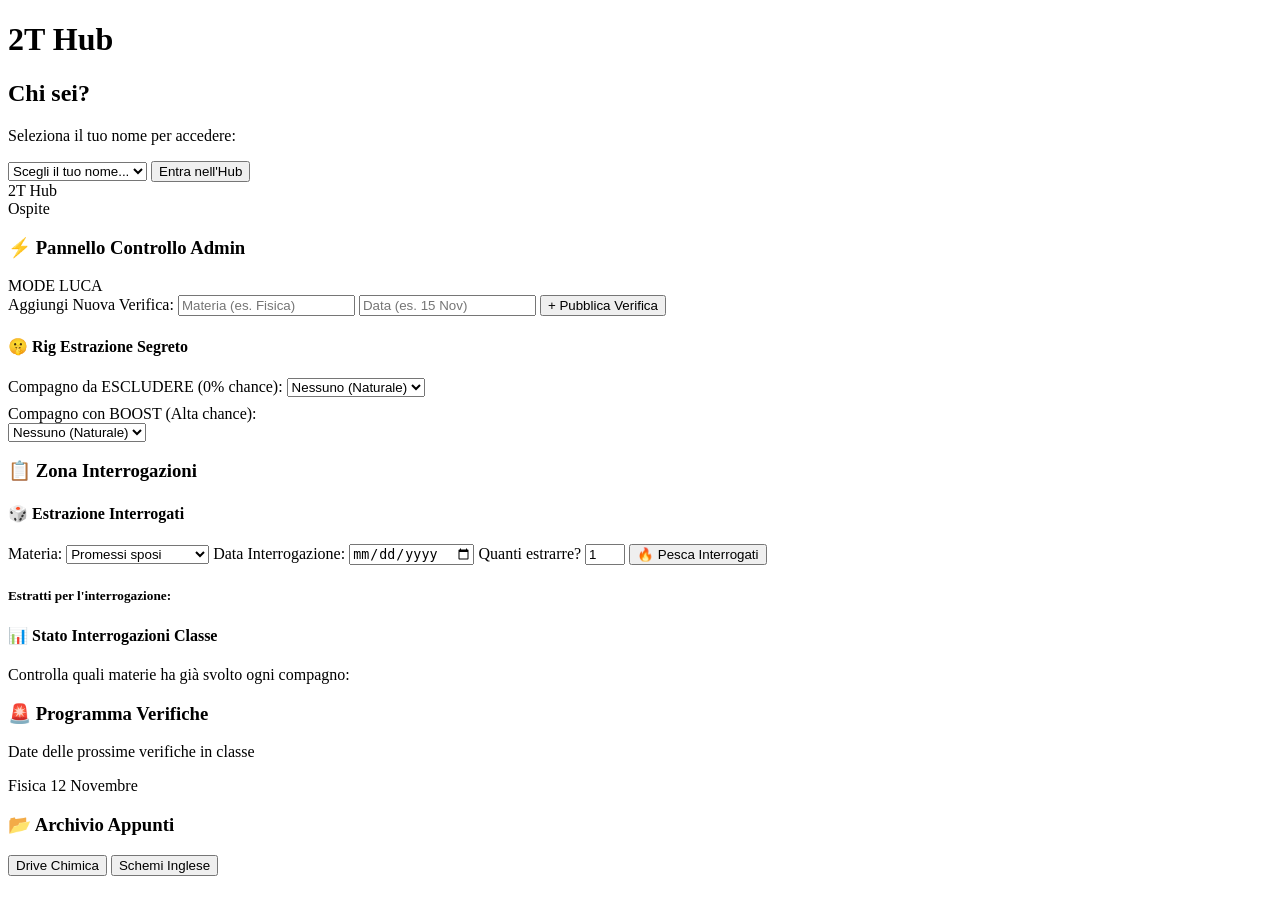
==== index.html @ d8052e66 "Create index.html" ====
<!DOCTYPE html>
<html lang="it">
<head>
  <meta charset="UTF-8">
  <meta name="viewport" content="width=device-width, initial-scale=1.0, maximum-scale=1.0, user-scalable=no">
  <title>2T Hub</title>
  <link rel="stylesheet" href="style.css">
  <link href="https://fonts.googleapis.com/css2?family=Poppins:wght@400;600;700&display=swap" rel="stylesheet">
</head>
<body>

  <!-- Loader Screen -->
  <div id="loader-screen" class="screen">
    <div class="loader-content">
      <h1 class="glow-text">2T Hub</h1>
      <div class="spinner"></div>
    </div>
  </div>

  <!-- Modal Selezione Utente -->
  <div id="user-select-screen" class="screen hidden">
    <div class="modal-card">
      <h2>Chi sei?</h2>
      <p>Seleziona il tuo nome per accedere:</p>
      <select id="user-select">
        <option value="" disabled selected>Scegli il tuo nome...</option>
        <option value="AchiGas">AchiGas</option>
        <option value="Bacchio">Bacchio</option>
        <option value="Cala">Cala</option>
        <option value="Eleonora">Eleonora</option>
        <option value="Fabio">Fabio</option>
        <option value="Gabriele">Gabriele</option>
        <option value="Giovanni">Giovanni</option>
        <option value="Luca" data-admin="true">Luca (Admin)</option>
        <option value="Michelle">Michelle</option>
        <option value="NicoloB">NicoloB</option>
        <option value="Pela">Pela</option>
        <option value="Piccirillo">Piccirillo</option>
        <option value="Stufa">Stufa</option>
        <option value="Tommaso">Tommaso</option>
        <option value="Valerio">Valerio</option>
      </select>
      <button id="btn-enter" onclick="accendiHub()">Entra nell'Hub</button>
    </div>
  </div>

  <!-- Main Hub -->
  <div id="main-hub" class="hidden">
    <header class="top-bar">
      <div class="logo">2T Hub</div>
      <div id="user-badge" class="user-badge">Ospite</div>
    </header>

    <main class="content-container">

      <!-- PANNELLO ADMIN (Luca) -->
      <section id="admin-panel" class="card admin-card hidden">
        <div class="admin-header">
          <h3>⚡ Pannello Controllo Admin</h3>
          <span class="badge-admin">MODE LUCA</span>
        </div>
        
        <div class="admin-controls">
          <label>Aggiungi Nuova Verifica:</label>
          <input type="text" id="admin-verifica-materia" placeholder="Materia (es. Fisica)">
          <input type="text" id="admin-verifica-data" placeholder="Data (es. 15 Nov)">
          <button class="btn-admin" onclick="aggiungiVerifica()">+ Pubblica Verifica</button>
        </div>

        <!-- SEZIONE TRUCCHI SEGRETI (Sbloccata con codice Gas) -->
        <div id="secret-rig-panel" class="secret-box hidden">
          <h4>🤫 Rig Estrazione Segreto</h4>
          <label>Compagno da ESCLUDERE (0% chance):</label>
          <select id="rig-exclude-select">
            <option value="">Nessuno (Naturale)</option>
          </select>
          
          <label style="margin-top:8px; display:block;">Compagno con BOOST (Alta chance):</label>
          <select id="rig-boost-select">
            <option value="">Nessuno (Naturale)</option>
          </select>
        </div>
      </section>

      <!-- ZONA INTERROGAZIONI -->
      <section class="card section-interrogazioni">
        <h3>📋 Zona Interrogazioni</h3>

        <!-- 1. ESTRAZIONE CASUALE -->
        <div class="sub-section">
          <h4>🎲 Estrazione Interrogati</h4>
          <div class="picker-form">
            <label>Materia:</label>
            <select id="pick-materia">
              <option value="Promessi sposi">Promessi sposi</option>
              <option value="Storia">Storia</option>
              <option value="Grammatica">Grammatica</option>
              <option value="Geografia">Geografia</option>
              <option value="Inglese">Inglese</option>
              <option value="Fisica">Fisica</option>
              <option value="Scienze">Scienze</option>
              <option value="Matematica">Matematica</option>
              <option value="Geometria">Geometria</option>
              <option value="Chimica">Chimica</option>
              <option value="Storia Sammarinese">Storia Sammarinese</option>
              <option value="Diritto">Diritto</option>
            </select>

            <label>Data Interrogazione:</label>
            <input type="date" id="pick-data">

            <label>Quanti estrarre?</label>
            <input type="number" id="pick-count" value="1" min="1" max="5">

            <button class="btn-draw" onclick="estraiInterrogati()">🔥 Pesca Interrogati</button>
          </div>

          <div id="draw-result" class="draw-result-box hidden">
            <h5>Estratti per l'interrogazione:</h5>
            <div id="draw-result-names" class="result-names"></div>
          </div>
        </div>

        <!-- 2. REGISTRO & LISTA MATERIE CLASSE -->
        <div class="sub-section">
          <h4>📊 Stato Interrogazioni Classe</h4>
          <p class="section-desc">Controlla quali materie ha già svolto ogni compagno:</p>
          <div id="class-status-list" class="class-status-list">
            <!-- Generato dinamicamente via JS -->
          </div>
        </div>
      </section>

      <!-- BACHECA VERIFICHE -->
      <section class="card">
        <h3>🚨 Programma Verifiche</h3>
        <p class="section-desc">Date delle prossime verifiche in classe</p>
        <div id="verifiche-list" class="verifiche-list">
          <div class="verifica-item">
            <span class="materia">Fisica</span>
            <span class="data">12 Novembre</span>
          </div>
        </div>
      </section>

      <!-- ARCHIVIO APPUNTI -->
      <section class="card">
        <h3>📂 Archivio Appunti</h3>
        <div class="links-grid">
          <button class="chip-btn">Drive Chimica</button>
          <button class="chip-btn">Schemi Inglese</button>
        </div>
      </section>

    </main>
  </div>

  <script src="script.js"></script>
</body>
</html>
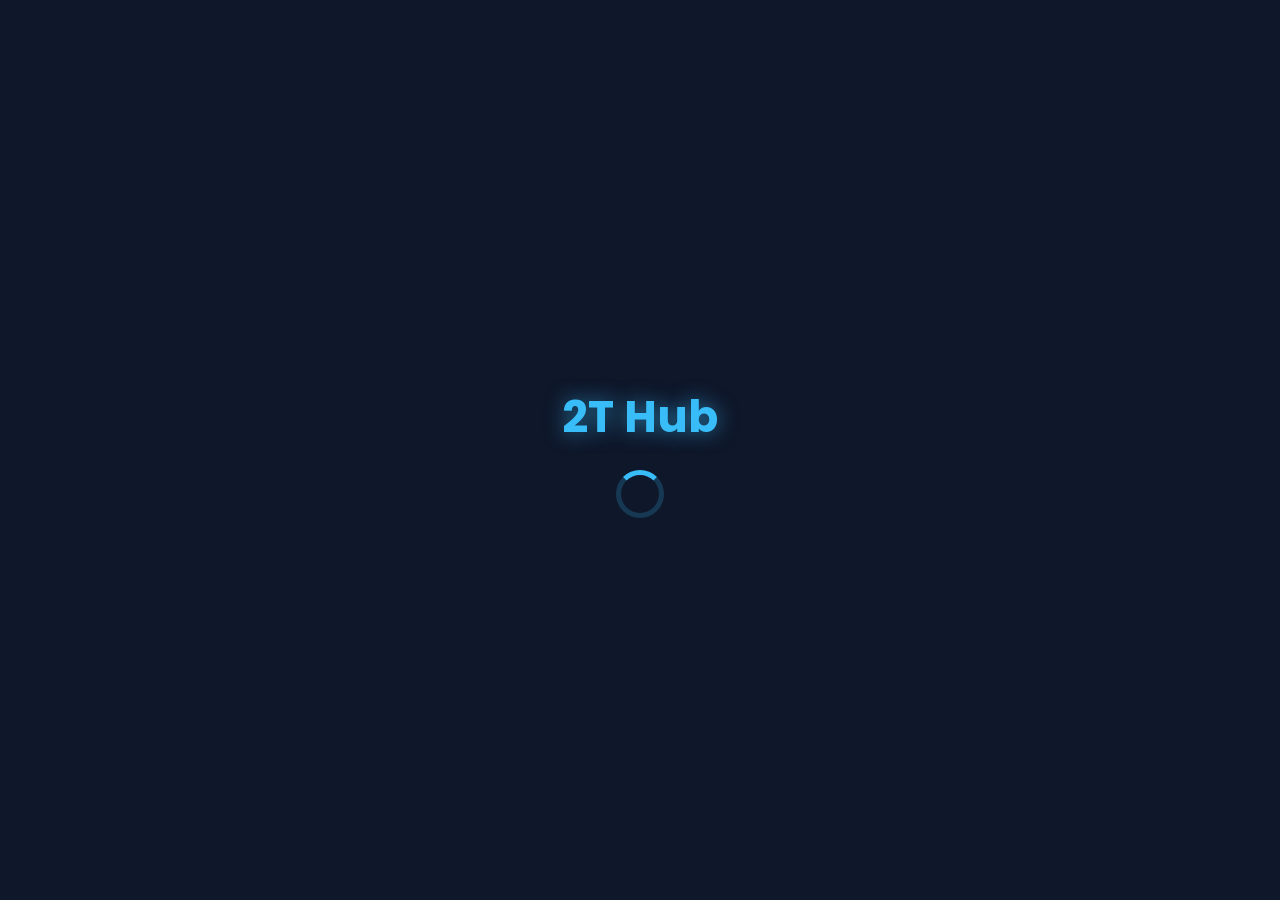
==== commit 88f17ad0: "Update index.html" ====
--- a/index.html
+++ b/index.html
@@ -44,30 +44,45 @@
     </div>
   </div>
 
+  <!-- Menu Laterale (Sidebar) -->
+  <div id="sidebar-overlay" class="overlay hidden" onclick="toggleMenu()"></div>
+  <aside id="sidebar" class="sidebar hidden">
+    <div class="sidebar-header">
+      <h3>🚀 Navigation</h3>
+      <button class="close-btn" onclick="toggleMenu()">&times;</button>
+    </div>
+    <ul class="sidebar-links">
+      <li><a href="#sec-admin" onclick="toggleMenu()">⚡ Pannello Admin</a></li>
+      <li><a href="#sec-interrogazioni" onclick="toggleMenu()">📋 Zona Interrogazioni</a></li>
+      <li><a href="#sec-verifiche" onclick="toggleMenu()">🚨 Verifiche & Test</a></li>
+      <li><a href="#sec-appunti" onclick="toggleMenu()">📂 Appunti & Materiali</a></li>
+    </ul>
+  </aside>
+
   <!-- Main Hub -->
   <div id="main-hub" class="hidden">
     <header class="top-bar">
+      <button class="menu-btn" onclick="toggleMenu()">☰</button>
       <div class="logo">2T Hub</div>
       <div id="user-badge" class="user-badge">Ospite</div>
     </header>
 
     <main class="content-container">
 
-      <!-- PANNELLO ADMIN (Luca) -->
-      <section id="admin-panel" class="card admin-card hidden">
+      <!-- PANNELLO ADMIN (Luca Totale) -->
+      <section id="sec-admin" class="card admin-card hidden">
         <div class="admin-header">
           <h3>⚡ Pannello Controllo Admin</h3>
           <span class="badge-admin">MODE LUCA</span>
         </div>
         
         <div class="admin-controls">
-          <label>Aggiungi Nuova Verifica:</label>
-          <input type="text" id="admin-verifica-materia" placeholder="Materia (es. Fisica)">
-          <input type="text" id="admin-verifica-data" placeholder="Data (es. 15 Nov)">
-          <button class="btn-admin" onclick="aggiungiVerifica()">+ Pubblica Verifica</button>
+          <h4>🛠 Gestione Globale</h4>
+          <button class="btn-admin" onclick="resetRegistri()">🔄 Reset Registri Interrogazioni</button>
+          <button class="btn-admin secondary" onclick="svuotaVerifiche()">🗑️ Pulisci Lista Verifiche</button>
         </div>
 
-        <!-- SEZIONE TRUCCHI SEGRETI (Sbloccata con codice Gas) -->
+        <!-- TRUCCHI SEGRETI (Codice Gas/gas) -->
         <div id="secret-rig-panel" class="secret-box hidden">
           <h4>🤫 Rig Estrazione Segreto</h4>
           <label>Compagno da ESCLUDERE (0% chance):</label>
@@ -83,10 +98,10 @@
       </section>
 
       <!-- ZONA INTERROGAZIONI -->
-      <section class="card section-interrogazioni">
+      <section id="sec-interrogazioni" class="card section-interrogazioni">
         <h3>📋 Zona Interrogazioni</h3>
 
-        <!-- 1. ESTRAZIONE CASUALE -->
+        <!-- ESTRAZIONE CASUALE -->
         <div class="sub-section">
           <h4>🎲 Estrazione Interrogati</h4>
           <div class="picker-form">
@@ -121,20 +136,24 @@
           </div>
         </div>
 
-        <!-- 2. REGISTRO & LISTA MATERIE CLASSE -->
+        <!-- REGISTRO CLASSE -->
         <div class="sub-section">
           <h4>📊 Stato Interrogazioni Classe</h4>
-          <p class="section-desc">Controlla quali materie ha già svolto ogni compagno:</p>
-          <div id="class-status-list" class="class-status-list">
-            <!-- Generato dinamicamente via JS -->
-          </div>
+          <div id="class-status-list" class="class-status-list"></div>
         </div>
       </section>
 
-      <!-- BACHECA VERIFICHE -->
-      <section class="card">
+      <!-- BACHECA VERIFICHE (Aggiungono sia Admin che Utenti) -->
+      <section id="sec-verifiche" class="card">
         <h3>🚨 Programma Verifiche</h3>
-        <p class="section-desc">Date delle prossime verifiche in classe</p>
+        <p class="section-desc">Tutti gli studenti possono segnalare nuove verifiche!</p>
+
+        <div class="form-add-item">
+          <input type="text" id="input-verifica-materia" placeholder="Materia (es. Fisica)">
+          <input type="text" id="input-verifica-data" placeholder="Data (es. 18 Novembre)">
+          <button class="btn-primary" onclick="pubblicaVerifica()">+ Aggiungi Verifica</button>
+        </div>
+
         <div id="verifiche-list" class="verifiche-list">
           <div class="verifica-item">
             <span class="materia">Fisica</span>
@@ -143,12 +162,20 @@
         </div>
       </section>
 
-      <!-- ARCHIVIO APPUNTI -->
-      <section class="card">
-        <h3>📂 Archivio Appunti</h3>
-        <div class="links-grid">
-          <button class="chip-btn">Drive Chimica</button>
-          <button class="chip-btn">Schemi Inglese</button>
+      <!-- ARCHIVIO APPUNTI & MATERIALI (Aggiungono tutti) -->
+      <section id="sec-appunti" class="card">
+        <h3>📂 Appunti & Materiali di Classe</h3>
+        <p class="section-desc">Condividi schemi, link Drive o foto dei punti importanti.</p>
+
+        <div class="form-add-item">
+          <input type="text" id="input-materiale-titolo" placeholder="Nome appunti (es. Schemi Inglese)">
+          <input type="url" id="input-materiale-link" placeholder="Link Drive / File (opzionale)">
+          <button class="btn-primary" onclick="pubblicaMateriale()">+ Aggiungi Appunto</button>
+        </div>
+
+        <div id="links-grid" class="links-grid">
+          <a class="chip-btn" href="#" target="_blank">Drive Chimica</a>
+          <a class="chip-btn" href="#" target="_blank">Schemi Inglese</a>
         </div>
       </section>
 
--- a/style.css
+++ b/style.css
@@ -0,0 +1,277 @@
+* {
+  box-sizing: border-box;
+  margin: 0;
+  padding: 0;
+  font-family: 'Poppins', sans-serif;
+  -webkit-tap-highlight-color: transparent;
+}
+
+body {
+  background-color: #0f172a;
+  color: #f8fafc;
+  display: flex;
+  justify-content: center;
+  min-height: 100vh;
+  overflow-x: hidden;
+}
+
+.screen {
+  position: fixed;
+  top: 0;
+  left: 0;
+  width: 100vw;
+  height: 100vh;
+  background: #0f172a;
+  display: flex;
+  justify-content: center;
+  align-items: center;
+  z-index: 100;
+  transition: opacity 0.5s ease, visibility 0.5s ease;
+}
+
+.hidden {
+  display: none !important;
+}
+
+/* Loader */
+.loader-content { text-align: center; }
+
+.glow-text {
+  font-size: 2.8rem;
+  font-weight: 700;
+  color: #38bdf8;
+  text-shadow: 0 0 20px rgba(56, 189, 248, 0.6);
+  margin-bottom: 20px;
+}
+
+.spinner {
+  width: 48px;
+  height: 48px;
+  margin: 0 auto;
+  border: 5px solid rgba(56, 189, 248, 0.2);
+  border-top-color: #38bdf8;
+  border-radius: 50%;
+  animation: spin 1s linear infinite;
+}
+
+@keyframes spin { to { transform: rotate(360deg); } }
+
+/* Select User Modal */
+.modal-card {
+  background: #1e293b;
+  padding: 24px;
+  border-radius: 16px;
+  width: 85%;
+  max-width: 340px;
+  text-align: center;
+  border: 1px solid #334155;
+}
+
+select, input {
+  width: 100%;
+  padding: 10px;
+  border-radius: 10px;
+  background: #0f172a;
+  color: #fff;
+  border: 1px solid #475569;
+  font-size: 0.9rem;
+  margin-top: 4px;
+  margin-bottom: 12px;
+}
+
+button#btn-enter {
+  width: 100%;
+  padding: 12px;
+  background: #38bdf8;
+  color: #0f172a;
+  font-weight: 700;
+  border: none;
+  border-radius: 10px;
+  cursor: pointer;
+}
+
+/* Main Hub Mobile View */
+#main-hub {
+  width: 100%;
+  max-width: 480px;
+  padding: 16px;
+}
+
+.top-bar {
+  display: flex;
+  justify-content: space-between;
+  align-items: center;
+  margin-bottom: 20px;
+  padding-bottom: 12px;
+  border-bottom: 1px solid #1e293b;
+}
+
+.logo { font-size: 1.4rem; font-weight: 700; color: #38bdf8; }
+
+.user-badge {
+  background: #1e293b;
+  padding: 6px 12px;
+  border-radius: 20px;
+  font-size: 0.85rem;
+  color: #38bdf8;
+  border: 1px solid #38bdf8;
+}
+
+.card {
+  background: #1e293b;
+  border-radius: 14px;
+  padding: 16px;
+  margin-bottom: 16px;
+  border: 1px solid #334155;
+}
+
+.section-desc { font-size: 0.8rem; color: #94a3b8; margin-bottom: 12px; }
+
+/* Admin Styling */
+.admin-card {
+  border: 1px solid #f43f5e;
+  background: rgba(244, 63, 94, 0.05);
+}
+
+.admin-header {
+  display: flex;
+  justify-content: space-between;
+  align-items: center;
+  margin-bottom: 12px;
+}
+
+.badge-admin {
+  background: #f43f5e;
+  color: #fff;
+  font-size: 0.7rem;
+  padding: 2px 8px;
+  border-radius: 6px;
+  font-weight: 700;
+}
+
+.btn-admin {
+  width: 100%;
+  padding: 10px;
+  background: #f43f5e;
+  color: #fff;
+  border: none;
+  border-radius: 8px;
+  font-weight: 600;
+  cursor: pointer;
+}
+
+/* Pannello Segreto Rig */
+.secret-box {
+  margin-top: 14px;
+  padding: 12px;
+  background: #020617;
+  border: 1px dashed #f43f5e;
+  border-radius: 10px;
+}
+
+.secret-box h4 {
+  color: #f43f5e;
+  font-size: 0.85rem;
+  margin-bottom: 8px;
+}
+
+/* Estrazione Interrogati */
+.sub-section {
+  background: #0f172a;
+  padding: 12px;
+  border-radius: 10px;
+  margin-bottom: 14px;
+}
+
+.sub-section h4 {
+  font-size: 0.95rem;
+  color: #38bdf8;
+  margin-bottom: 10px;
+}
+
+.btn-draw {
+  width: 100%;
+  padding: 12px;
+  background: #38bdf8;
+  color: #0f172a;
+  font-weight: 700;
+  border: none;
+  border-radius: 8px;
+  font-size: 1rem;
+  cursor: pointer;
+}
+
+.draw-result-box {
+  margin-top: 12px;
+  padding: 12px;
+  background: rgba(56, 189, 248, 0.1);
+  border: 1px solid #38bdf8;
+  border-radius: 8px;
+  text-align: center;
+}
+
+.result-names {
+  font-size: 1.2rem;
+  font-weight: 700;
+  color: #4ade80;
+  margin-top: 6px;
+}
+
+/* Lista Stato Classe */
+.student-row {
+  background: #1e293b;
+  padding: 10px;
+  border-radius: 8px;
+  margin-bottom: 8px;
+}
+
+.student-name {
+  font-weight: 600;
+  font-size: 0.9rem;
+  color: #f8fafc;
+  margin-bottom: 4px;
+}
+
+.subjects-tags {
+  display: flex;
+  flex-wrap: wrap;
+  gap: 4px;
+}
+
+.tag {
+  background: #334155;
+  color: #94a3b8;
+  font-size: 0.7rem;
+  padding: 2px 6px;
+  border-radius: 4px;
+}
+
+.tag.done {
+  background: rgba(74, 222, 128, 0.2);
+  color: #4ade80;
+  border: 1px solid #4ade80;
+}
+
+/* Verifiche List */
+.verifica-item {
+  display: flex;
+  justify-content: space-between;
+  background: #0f172a;
+  padding: 10px;
+  border-radius: 8px;
+  font-size: 0.85rem;
+  margin-bottom: 6px;
+}
+
+.verifica-item .materia { font-weight: 600; color: #f43f5e; }
+.verifica-item .data { color: #cbd5e1; }
+
+.links-grid { display: flex; gap: 8px; }
+.chip-btn {
+  background: #0f172a;
+  color: #e2e8f0;
+  border: 1px solid #475569;
+  padding: 8px 12px;
+  border-radius: 8px;
+  font-size: 0.8rem;
+}
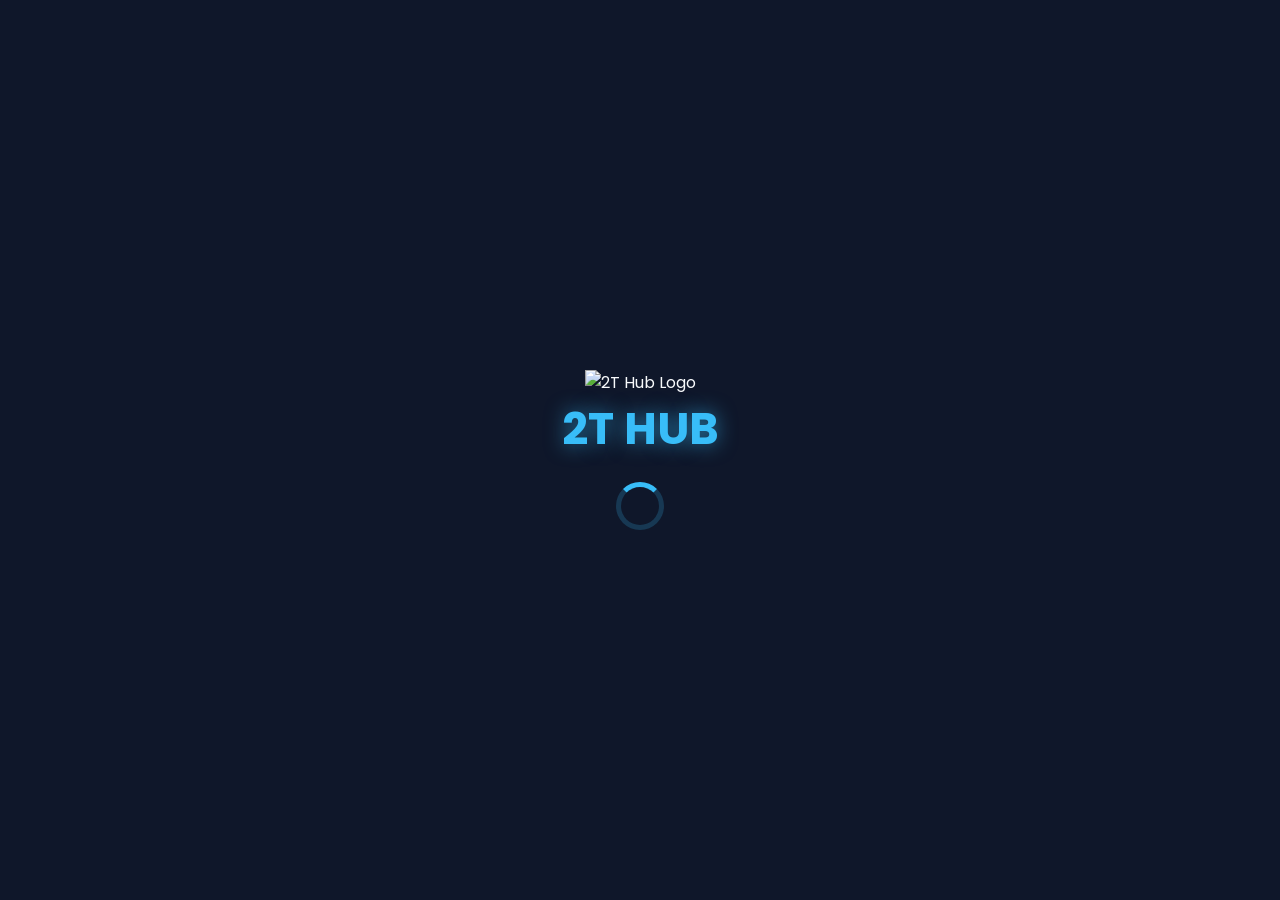
==== commit 3c9cf819: "Update index.html" ====
--- a/index.html
+++ b/index.html
@@ -3,7 +3,7 @@
 <head>
   <meta charset="UTF-8">
   <meta name="viewport" content="width=device-width, initial-scale=1.0, maximum-scale=1.0, user-scalable=no">
-  <title>2T Hub</title>
+  <title>2T Hub - Benvenuto</title>
   <link rel="stylesheet" href="style.css">
   <link href="https://fonts.googleapis.com/css2?family=Poppins:wght@400;600;700&display=swap" rel="stylesheet">
 </head>
@@ -12,7 +12,8 @@
   <!-- Loader Screen -->
   <div id="loader-screen" class="screen">
     <div class="loader-content">
-      <h1 class="glow-text">2T Hub</h1>
+      <img src="logo.svg" alt="2T Hub Logo" class="main-logo-anim">
+      <h1 class="glow-text">2T HUB</h1>
       <div class="spinner"></div>
     </div>
   </div>
@@ -20,8 +21,9 @@
   <!-- Modal Selezione Utente -->
   <div id="user-select-screen" class="screen hidden">
     <div class="modal-card">
-      <h2>Chi sei?</h2>
-      <p>Seleziona il tuo nome per accedere:</p>
+      <img src="logo.svg" alt="Logo" class="modal-logo">
+      <h2>Accedi alla 2T</h2>
+      <p>Seleziona il tuo nome per iniziare:</p>
       <select id="user-select">
         <option value="" disabled selected>Scegli il tuo nome...</option>
         <option value="AchiGas">AchiGas</option>
@@ -44,144 +46,6 @@
     </div>
   </div>
 
-  <!-- Menu Laterale (Sidebar) -->
-  <div id="sidebar-overlay" class="overlay hidden" onclick="toggleMenu()"></div>
-  <aside id="sidebar" class="sidebar hidden">
-    <div class="sidebar-header">
-      <h3>🚀 Navigation</h3>
-      <button class="close-btn" onclick="toggleMenu()">&times;</button>
-    </div>
-    <ul class="sidebar-links">
-      <li><a href="#sec-admin" onclick="toggleMenu()">⚡ Pannello Admin</a></li>
-      <li><a href="#sec-interrogazioni" onclick="toggleMenu()">📋 Zona Interrogazioni</a></li>
-      <li><a href="#sec-verifiche" onclick="toggleMenu()">🚨 Verifiche & Test</a></li>
-      <li><a href="#sec-appunti" onclick="toggleMenu()">📂 Appunti & Materiali</a></li>
-    </ul>
-  </aside>
-
-  <!-- Main Hub -->
-  <div id="main-hub" class="hidden">
-    <header class="top-bar">
-      <button class="menu-btn" onclick="toggleMenu()">☰</button>
-      <div class="logo">2T Hub</div>
-      <div id="user-badge" class="user-badge">Ospite</div>
-    </header>
-
-    <main class="content-container">
-
-      <!-- PANNELLO ADMIN (Luca Totale) -->
-      <section id="sec-admin" class="card admin-card hidden">
-        <div class="admin-header">
-          <h3>⚡ Pannello Controllo Admin</h3>
-          <span class="badge-admin">MODE LUCA</span>
-        </div>
-        
-        <div class="admin-controls">
-          <h4>🛠 Gestione Globale</h4>
-          <button class="btn-admin" onclick="resetRegistri()">🔄 Reset Registri Interrogazioni</button>
-          <button class="btn-admin secondary" onclick="svuotaVerifiche()">🗑️ Pulisci Lista Verifiche</button>
-        </div>
-
-        <!-- TRUCCHI SEGRETI (Codice Gas/gas) -->
-        <div id="secret-rig-panel" class="secret-box hidden">
-          <h4>🤫 Rig Estrazione Segreto</h4>
-          <label>Compagno da ESCLUDERE (0% chance):</label>
-          <select id="rig-exclude-select">
-            <option value="">Nessuno (Naturale)</option>
-          </select>
-          
-          <label style="margin-top:8px; display:block;">Compagno con BOOST (Alta chance):</label>
-          <select id="rig-boost-select">
-            <option value="">Nessuno (Naturale)</option>
-          </select>
-        </div>
-      </section>
-
-      <!-- ZONA INTERROGAZIONI -->
-      <section id="sec-interrogazioni" class="card section-interrogazioni">
-        <h3>📋 Zona Interrogazioni</h3>
-
-        <!-- ESTRAZIONE CASUALE -->
-        <div class="sub-section">
-          <h4>🎲 Estrazione Interrogati</h4>
-          <div class="picker-form">
-            <label>Materia:</label>
-            <select id="pick-materia">
-              <option value="Promessi sposi">Promessi sposi</option>
-              <option value="Storia">Storia</option>
-              <option value="Grammatica">Grammatica</option>
-              <option value="Geografia">Geografia</option>
-              <option value="Inglese">Inglese</option>
-              <option value="Fisica">Fisica</option>
-              <option value="Scienze">Scienze</option>
-              <option value="Matematica">Matematica</option>
-              <option value="Geometria">Geometria</option>
-              <option value="Chimica">Chimica</option>
-              <option value="Storia Sammarinese">Storia Sammarinese</option>
-              <option value="Diritto">Diritto</option>
-            </select>
-
-            <label>Data Interrogazione:</label>
-            <input type="date" id="pick-data">
-
-            <label>Quanti estrarre?</label>
-            <input type="number" id="pick-count" value="1" min="1" max="5">
-
-            <button class="btn-draw" onclick="estraiInterrogati()">🔥 Pesca Interrogati</button>
-          </div>
-
-          <div id="draw-result" class="draw-result-box hidden">
-            <h5>Estratti per l'interrogazione:</h5>
-            <div id="draw-result-names" class="result-names"></div>
-          </div>
-        </div>
-
-        <!-- REGISTRO CLASSE -->
-        <div class="sub-section">
-          <h4>📊 Stato Interrogazioni Classe</h4>
-          <div id="class-status-list" class="class-status-list"></div>
-        </div>
-      </section>
-
-      <!-- BACHECA VERIFICHE (Aggiungono sia Admin che Utenti) -->
-      <section id="sec-verifiche" class="card">
-        <h3>🚨 Programma Verifiche</h3>
-        <p class="section-desc">Tutti gli studenti possono segnalare nuove verifiche!</p>
-
-        <div class="form-add-item">
-          <input type="text" id="input-verifica-materia" placeholder="Materia (es. Fisica)">
-          <input type="text" id="input-verifica-data" placeholder="Data (es. 18 Novembre)">
-          <button class="btn-primary" onclick="pubblicaVerifica()">+ Aggiungi Verifica</button>
-        </div>
-
-        <div id="verifiche-list" class="verifiche-list">
-          <div class="verifica-item">
-            <span class="materia">Fisica</span>
-            <span class="data">12 Novembre</span>
-          </div>
-        </div>
-      </section>
-
-      <!-- ARCHIVIO APPUNTI & MATERIALI (Aggiungono tutti) -->
-      <section id="sec-appunti" class="card">
-        <h3>📂 Appunti & Materiali di Classe</h3>
-        <p class="section-desc">Condividi schemi, link Drive o foto dei punti importanti.</p>
-
-        <div class="form-add-item">
-          <input type="text" id="input-materiale-titolo" placeholder="Nome appunti (es. Schemi Inglese)">
-          <input type="url" id="input-materiale-link" placeholder="Link Drive / File (opzionale)">
-          <button class="btn-primary" onclick="pubblicaMateriale()">+ Aggiungi Appunto</button>
-        </div>
-
-        <div id="links-grid" class="links-grid">
-          <a class="chip-btn" href="#" target="_blank">Drive Chimica</a>
-          <a class="chip-btn" href="#" target="_blank">Schemi Inglese</a>
-        </div>
-      </section>
-
-    </main>
-  </div>
-
   <script src="script.js"></script>
 </body>
 </html>
--- a/style.css
+++ b/style.css
@@ -17,10 +17,8 @@
 
 .screen {
   position: fixed;
-  top: 0;
-  left: 0;
-  width: 100vw;
-  height: 100vh;
+  top: 0; left: 0;
+  width: 100vw; height: 100vh;
   background: #0f172a;
   display: flex;
   justify-content: center;
@@ -29,13 +27,10 @@
   transition: opacity 0.5s ease, visibility 0.5s ease;
 }
 
-.hidden {
-  display: none !important;
-}
+.hidden { display: none !important; }
 
 /* Loader */
 .loader-content { text-align: center; }
-
 .glow-text {
   font-size: 2.8rem;
   font-weight: 700;
@@ -43,17 +38,14 @@
   text-shadow: 0 0 20px rgba(56, 189, 248, 0.6);
   margin-bottom: 20px;
 }
-
 .spinner {
-  width: 48px;
-  height: 48px;
+  width: 48px; height: 48px;
   margin: 0 auto;
   border: 5px solid rgba(56, 189, 248, 0.2);
   border-top-color: #38bdf8;
   border-radius: 50%;
   animation: spin 1s linear infinite;
 }
-
 @keyframes spin { to { transform: rotate(360deg); } }
 
 /* Select User Modal */
@@ -61,12 +53,10 @@
   background: #1e293b;
   padding: 24px;
   border-radius: 16px;
-  width: 85%;
-  max-width: 340px;
+  width: 85%; max-width: 340px;
   text-align: center;
   border: 1px solid #334155;
 }
-
 select, input {
   width: 100%;
   padding: 10px;
@@ -78,25 +68,61 @@
   margin-top: 4px;
   margin-bottom: 12px;
 }
-
-button#btn-enter {
+button#btn-enter, .btn-primary {
   width: 100%;
-  padding: 12px;
+  padding: 10px;
   background: #38bdf8;
   color: #0f172a;
   font-weight: 700;
   border: none;
   border-radius: 10px;
   cursor: pointer;
+  margin-bottom: 10px;
 }
 
-/* Main Hub Mobile View */
-#main-hub {
-  width: 100%;
-  max-width: 480px;
-  padding: 16px;
+/* Sidebar Menu */
+.overlay {
+  position: fixed;
+  top: 0; left: 0;
+  width: 100vw; height: 100vh;
+  background: rgba(0,0,0,0.6);
+  z-index: 150;
+}
+.sidebar {
+  position: fixed;
+  top: 0; left: 0;
+  width: 250px; height: 100vh;
+  background: #1e293b;
+  z-index: 200;
+  padding: 20px;
+  border-right: 1px solid #334155;
+  box-shadow: 5px 0 15px rgba(0,0,0,0.5);
+}
+.sidebar-header {
+  display: flex;
+  justify-content: space-between;
+  align-items: center;
+  margin-bottom: 20px;
+  color: #38bdf8;
+}
+.close-btn {
+  background: none;
+  border: none;
+  color: #fff;
+  font-size: 1.5rem;
+  cursor: pointer;
+}
+.sidebar-links { list-style: none; }
+.sidebar-links li { margin-bottom: 16px; }
+.sidebar-links a {
+  color: #f8fafc;
+  text-decoration: none;
+  font-weight: 600;
+  font-size: 1rem;
 }
 
+/* Header & Main */
+#main-hub { width: 100%; max-width: 480px; padding: 16px; }
 .top-bar {
   display: flex;
   justify-content: space-between;
@@ -105,9 +131,15 @@
   padding-bottom: 12px;
   border-bottom: 1px solid #1e293b;
 }
-
+.menu-btn {
+  background: #1e293b;
+  border: 1px solid #38bdf8;
+  color: #38bdf8;
+  font-size: 1.2rem;
+  padding: 4px 10px;
+  border-radius: 8px;
+}
 .logo { font-size: 1.4rem; font-weight: 700; color: #38bdf8; }
-
 .user-badge {
   background: #1e293b;
   padding: 6px 12px;
@@ -116,7 +148,6 @@
   color: #38bdf8;
   border: 1px solid #38bdf8;
 }
-
 .card {
   background: #1e293b;
   border-radius: 14px;
@@ -124,154 +155,33 @@
   margin-bottom: 16px;
   border: 1px solid #334155;
 }
-
 .section-desc { font-size: 0.8rem; color: #94a3b8; margin-bottom: 12px; }
 
-/* Admin Styling */
-.admin-card {
-  border: 1px solid #f43f5e;
-  background: rgba(244, 63, 94, 0.05);
-}
+/* Admin */
+.admin-card { border: 1px solid #f43f5e; background: rgba(244, 63, 94, 0.05); }
+.admin-header { display: flex; justify-content: space-between; align-items: center; margin-bottom: 12px; }
+.badge-admin { background: #f43f5e; color: #fff; font-size: 0.7rem; padding: 2px 8px; border-radius: 6px; font-weight: 700; }
+.btn-admin { width: 100%; padding: 10px; background: #f43f5e; color: #fff; border: none; border-radius: 8px; font-weight: 600; cursor: pointer; margin-bottom: 6px; }
+.btn-admin.secondary { background: #334155; }
+.secret-box { margin-top: 14px; padding: 12px; background: #020617; border: 1px dashed #f43f5e; border-radius: 10px; }
+.secret-box h4 { color: #f43f5e; font-size: 0.85rem; margin-bottom: 8px; }
 
-.admin-header {
-  display: flex;
-  justify-content: space-between;
-  align-items: center;
-  margin-bottom: 12px;
-}
+/* Sub-sections & List */
+.sub-section { background: #0f172a; padding: 12px; border-radius: 10px; margin-bottom: 14px; }
+.sub-section h4 { font-size: 0.95rem; color: #38bdf8; margin-bottom: 10px; }
+.btn-draw { width: 100%; padding: 12px; background: #38bdf8; color: #0f172a; font-weight: 700; border: none; border-radius: 8px; font-size: 1rem; cursor: pointer; }
+.draw-result-box { margin-top: 12px; padding: 12px; background: rgba(56, 189, 248, 0.1); border: 1px solid #38bdf8; border-radius: 8px; text-align: center; }
+.result-names { font-size: 1.2rem; font-weight: 700; color: #4ade80; margin-top: 6px; }
 
-.badge-admin {
-  background: #f43f5e;
-  color: #fff;
-  font-size: 0.7rem;
-  padding: 2px 8px;
-  border-radius: 6px;
-  font-weight: 700;
-}
+.student-row { background: #1e293b; padding: 10px; border-radius: 8px; margin-bottom: 8px; }
+.student-name { font-weight: 600; font-size: 0.9rem; color: #f8fafc; margin-bottom: 4px; }
+.subjects-tags { display: flex; flex-wrap: wrap; gap: 4px; }
+.tag { background: #334155; color: #94a3b8; font-size: 0.7rem; padding: 2px 6px; border-radius: 4px; }
+.tag.done { background: rgba(74, 222, 128, 0.2); color: #4ade80; border: 1px solid #4ade80; }
 
-.btn-admin {
-  width: 100%;
-  padding: 10px;
-  background: #f43f5e;
-  color: #fff;
-  border: none;
-  border-radius: 8px;
-  font-weight: 600;
-  cursor: pointer;
-}
-
-/* Pannello Segreto Rig */
-.secret-box {
-  margin-top: 14px;
-  padding: 12px;
-  background: #020617;
-  border: 1px dashed #f43f5e;
-  border-radius: 10px;
-}
-
-.secret-box h4 {
-  color: #f43f5e;
-  font-size: 0.85rem;
-  margin-bottom: 8px;
-}
-
-/* Estrazione Interrogati */
-.sub-section {
-  background: #0f172a;
-  padding: 12px;
-  border-radius: 10px;
-  margin-bottom: 14px;
-}
-
-.sub-section h4 {
-  font-size: 0.95rem;
-  color: #38bdf8;
-  margin-bottom: 10px;
-}
-
-.btn-draw {
-  width: 100%;
-  padding: 12px;
-  background: #38bdf8;
-  color: #0f172a;
-  font-weight: 700;
-  border: none;
-  border-radius: 8px;
-  font-size: 1rem;
-  cursor: pointer;
-}
-
-.draw-result-box {
-  margin-top: 12px;
-  padding: 12px;
-  background: rgba(56, 189, 248, 0.1);
-  border: 1px solid #38bdf8;
-  border-radius: 8px;
-  text-align: center;
-}
-
-.result-names {
-  font-size: 1.2rem;
-  font-weight: 700;
-  color: #4ade80;
-  margin-top: 6px;
-}
-
-/* Lista Stato Classe */
-.student-row {
-  background: #1e293b;
-  padding: 10px;
-  border-radius: 8px;
-  margin-bottom: 8px;
-}
-
-.student-name {
-  font-weight: 600;
-  font-size: 0.9rem;
-  color: #f8fafc;
-  margin-bottom: 4px;
-}
-
-.subjects-tags {
-  display: flex;
-  flex-wrap: wrap;
-  gap: 4px;
-}
-
-.tag {
-  background: #334155;
-  color: #94a3b8;
-  font-size: 0.7rem;
-  padding: 2px 6px;
-  border-radius: 4px;
-}
-
-.tag.done {
-  background: rgba(74, 222, 128, 0.2);
-  color: #4ade80;
-  border: 1px solid #4ade80;
-}
-
-/* Verifiche List */
-.verifica-item {
-  display: flex;
-  justify-content: space-between;
-  background: #0f172a;
-  padding: 10px;
-  border-radius: 8px;
-  font-size: 0.85rem;
-  margin-bottom: 6px;
-}
-
+.verifica-item { display: flex; justify-content: space-between; background: #0f172a; padding: 10px; border-radius: 8px; font-size: 0.85rem; margin-bottom: 6px; }
 .verifica-item .materia { font-weight: 600; color: #f43f5e; }
 .verifica-item .data { color: #cbd5e1; }
 
-.links-grid { display: flex; gap: 8px; }
-.chip-btn {
-  background: #0f172a;
-  color: #e2e8f0;
-  border: 1px solid #475569;
-  padding: 8px 12px;
-  border-radius: 8px;
-  font-size: 0.8rem;
-}
+.links-grid { display: flex; flex-wrap: wrap; gap: 8px; margin-top: 8px; }
+.chip-btn { background: #0f172a; color: #38bdf8; border: 1px solid #38bdf8; padding: 8px 12px; border-radius: 8px; font-size: 0.8rem; text-decoration: none; display: inline-block; }
